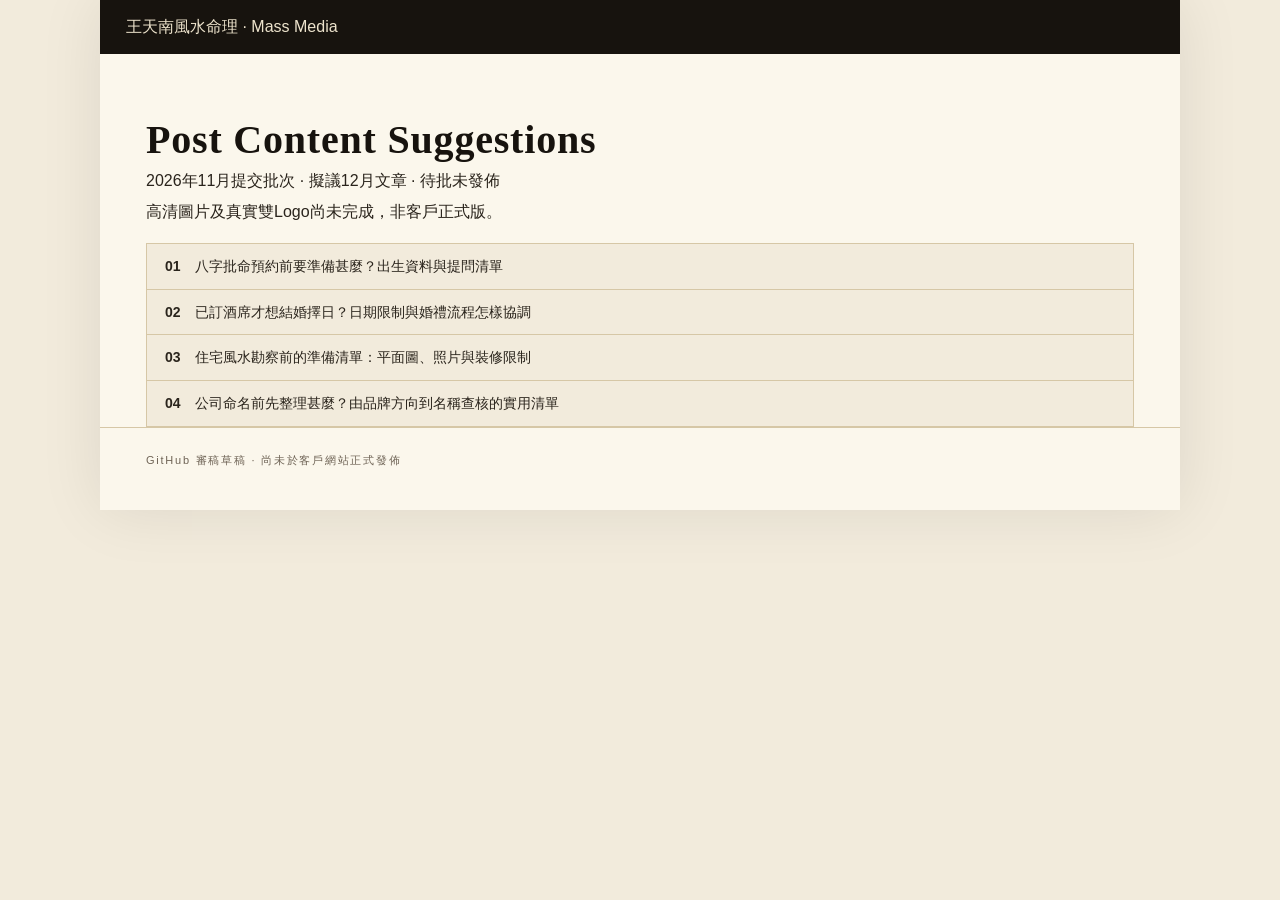
==== index.html @ c23139b8 "Deploy content review draft with pending image and logo notices" ====
<!doctype html><html lang="zh-Hant"><meta charset="utf-8"><meta name="viewport" content="width=device-width,initial-scale=1"><meta name="robots" content="noindex,nofollow"><title>王天南 Post Content Suggestions</title><link rel="stylesheet" href="reference.css"><div class="wrap"><div class="bar">王天南風水命理 · Mass Media</div><div class="mast"><h1>Post Content Suggestions</h1><p>2026年11月提交批次 · 擬議12月文章 · 待批未發佈</p><p>高清圖片及真實雙Logo尚未完成，非客戶正式版。</p></div><div class="outline"><a class="ol" href="post-1.html"><b>01</b> 八字批命預約前要準備甚麼？出生資料與提問清單</a><a class="ol" href="post-2.html"><b>02</b> 已訂酒席才想結婚擇日？日期限制與婚禮流程怎樣協調</a><a class="ol" href="post-3.html"><b>03</b> 住宅風水勘察前的準備清單：平面圖、照片與裝修限制</a><a class="ol" href="post-4.html"><b>04</b> 公司命名前先整理甚麼？由品牌方向到名稱查核的實用清單</a></div><div class="foot">GitHub 審稿草稿 · 尚未於客戶網站正式發佈</div></div></html>
---- reference.css ----
:root{
 --ink:#17130E;--ink2:#241D15;--paper:#F2EBDC;--card:#FBF7EC;
 --gold:#A87F2C;--gold2:#D8B564;--cinnabar:#9C3A2B;
 --text:#2A241C;--soft:#6E6355;--rule:#D6C7A6;
 --serif:"Noto Serif TC","Songti TC","PMingLiU",serif;
 --sans:"Noto Sans TC","PingFang TC","Microsoft JhengHei",sans-serif;
}
*{box-sizing:border-box;margin:0;padding:0}
body{background:var(--paper);font-family:var(--sans);color:var(--text);font-weight:300;line-height:1.9;-webkit-text-size-adjust:100%}
a{color:inherit}
.wrap{max-width:1080px;margin:0 auto;background:var(--card);box-shadow:0 0 60px rgba(0,0,0,.09)}

/* ===== toolbar ===== */
.bar{position:sticky;top:0;z-index:50;background:var(--ink);color:#EDE3CC;
 display:flex;align-items:center;gap:14px;padding:12px 26px;flex-wrap:wrap}
.bar .lbl{font-family:var(--serif);font-size:14px;letter-spacing:.22em;color:var(--gold2);margin-right:auto}
.bar .lbl b{font-weight:500;color:#EDE3CC;letter-spacing:.1em}
.btn{font:400 13px/1 var(--sans);letter-spacing:.1em;padding:10px 16px;border:1px solid rgba(216,181,100,.5);
 background:transparent;color:#EDE3CC;cursor:pointer;transition:background .15s,color .15s}
.btn:hover{background:var(--gold2);color:var(--ink);border-color:var(--gold2)}
.btn.pri{background:var(--gold2);color:var(--ink);border-color:var(--gold2);font-weight:500}
.btn.pri:hover{background:#EBCD87}
.btn:focus-visible{outline:2px solid #fff;outline-offset:2px}

/* ===== post nav ===== */
.pnav{display:flex;background:var(--ink2);border-bottom:1px solid rgba(216,181,100,.2);flex-wrap:wrap}
.pnav a{flex:1;min-width:150px;padding:11px 14px;text-decoration:none;color:rgba(237,227,204,.62);
 font-size:12px;line-height:1.5;border-left:1px solid rgba(216,181,100,.16);transition:.15s}
.pnav a:first-child{border-left:0}
.pnav a:hover{background:#2E2517;color:#EDE3CC}
.pnav a b{display:block;font-family:var(--serif);font-size:11px;color:var(--gold2);
 font-weight:500;letter-spacing:.14em;margin-bottom:3px}
.pnav a.cur{background:var(--gold2);color:var(--ink)}
.pnav a.cur b{color:var(--ink)}

/* ===== masthead ===== */
.mast{padding:40px 46px 0}
.crumb{display:flex;align-items:baseline;gap:14px;font-size:12px;letter-spacing:.22em;color:var(--soft)}
.crumb .pill{background:var(--ink);color:var(--gold2);font-family:var(--serif);font-size:13px;
 padding:5px 14px;letter-spacing:.16em}
.mast h1{font-family:var(--serif);font-weight:900;font-size:40px;line-height:1.3;color:var(--ink);
 margin:20px 0 0;letter-spacing:.02em}
.mast .rule{margin:22px 0 0;height:0;border-top:2px solid var(--gold);width:64px}

/* ===== identity grid ===== */
.idg{display:grid;grid-template-columns:300px 1fr;gap:34px;padding:30px 46px 40px;align-items:start}
.shot{border:1px solid var(--rule);background:#fff;padding:8px}
.shot img{width:100%;display:block}
.shot .cap{display:flex;justify-content:space-between;font-size:11px;color:var(--soft);
 letter-spacing:.08em;padding:9px 2px 2px}
.imgacts{display:flex;gap:8px;margin-top:10px}
.imgacts .btn{flex:1;text-align:center;border-color:var(--rule);color:var(--ink);text-decoration:none;padding:9px 8px}
.imgacts .btn:hover{background:var(--ink);color:#EDE3CC;border-color:var(--ink)}
.facts{border-top:1px solid var(--rule)}
.fact{display:grid;grid-template-columns:112px 1fr auto;gap:14px;align-items:baseline;
 padding:11px 0;border-bottom:1px solid var(--rule);font-size:14px}
.fact .k{font-size:12px;letter-spacing:.14em;color:var(--soft)}
.fact .v{font-family:var(--serif);color:var(--ink);word-break:break-all}
.mini{font:400 11px/1 var(--sans);letter-spacing:.08em;border:1px solid var(--rule);background:transparent;
 color:var(--soft);padding:6px 9px;cursor:pointer;white-space:nowrap}
.mini:hover{background:var(--ink);color:#EDE3CC;border-color:var(--ink)}

/* ===== outline ===== */
.sec-h{display:flex;align-items:baseline;gap:14px;padding:0 46px;margin-top:14px}
.sec-h h2{font-family:var(--serif);font-size:19px;font-weight:700;color:var(--ink);letter-spacing:.06em}
.sec-h .note{font-size:12px;color:var(--soft);letter-spacing:.06em}
.sec-h .line{flex:1;border-top:1px solid var(--rule);transform:translateY(-4px)}
.outline{margin:16px 46px 0;border:1px solid var(--rule);background:var(--paper)}
.ol{display:flex;gap:14px;align-items:baseline;padding:9px 18px;border-bottom:1px solid var(--rule);
 text-decoration:none;font-size:14px}
.ol:last-child{border-bottom:0}
.ol:hover{background:#EAE0C9}
.ol-t{font:500 10px/1.6 var(--sans);letter-spacing:.1em;color:var(--gold);border:1px solid var(--rule);
 padding:2px 7px;flex:none;min-width:30px;text-align:center;background:#fff}
.ol-x{font-family:var(--serif);color:var(--ink)}
.ol-h2 .ol-x{font-weight:700;font-size:16px}
.ol-h1{background:var(--ink)}
.ol-h1 .ol-x{color:#F2E7CF;font-weight:700;font-size:17px}
.ol-h1 .ol-t{background:transparent;color:var(--gold2);border-color:rgba(216,181,100,.5)}
.ol-h1:hover{background:#22190F}
.ol-h3{padding-left:44px}
.ol-h3 .ol-x,.ol-table .ol-x,.ol-ul .ol-x{color:var(--soft);font-size:13.5px}
.ol-table,.ol-ul{padding-left:44px}
.tally{display:flex;gap:0;margin:0 46px;border:1px solid var(--rule);border-top:0;background:#fff}
.tally div{flex:1;padding:12px 16px;border-left:1px solid var(--rule);font-size:12px;letter-spacing:.1em;color:var(--soft)}
.tally div:first-child{border-left:0}
.tally b{display:block;font-family:var(--serif);font-size:20px;color:var(--ink);font-weight:700;letter-spacing:0;margin-top:2px}

/* ===== how-to ===== */
.howto{margin:0 46px;background:var(--ink);color:#E7DCC4;padding:22px 26px;display:grid;
 grid-template-columns:repeat(3,1fr);gap:0}
.howto .s{padding:0 22px;border-left:1px solid rgba(216,181,100,.25)}
.howto .s:first-child{padding-left:0;border-left:0}
.howto .n{font-family:var(--serif);font-size:15px;color:var(--gold2);font-weight:700;margin-bottom:6px}
.howto p{font-size:13px;line-height:1.85;color:rgba(231,220,196,.82)}

/* ===== content blocks ===== */
.content{padding:0 46px 20px}
.blk{position:relative;display:grid;grid-template-columns:104px 1fr;gap:26px;
 padding:16px 96px 16px 0;border-bottom:1px dashed var(--rule)}
.blk:hover{background:#FDFBF4}
.gutter{padding-top:6px}
.tag{display:inline-block;font:500 10px/1.5 var(--sans);letter-spacing:.12em;padding:2px 7px;
 border:1px solid var(--rule);color:var(--gold);background:#fff}
.t-h1,.t-h2{background:var(--ink);color:var(--gold2);border-color:var(--ink)}
.t-cta{background:var(--cinnabar);color:#fff;border-color:var(--cinnabar)}
.tagname{display:block;font-size:11px;color:var(--soft);letter-spacing:.08em;margin-top:6px}
.cp{position:absolute;right:0;top:16px;font:400 11px/1 var(--sans);letter-spacing:.1em;
 border:1px solid var(--rule);background:#fff;color:var(--soft);padding:7px 12px;cursor:pointer;opacity:.55;transition:.15s}
.blk:hover .cp{opacity:1}
.cp:hover{background:var(--ink);color:#EDE3CC;border-color:var(--ink)}
.cp.ok{background:var(--gold);color:#fff;border-color:var(--gold);opacity:1}
.src{position:absolute;left:-99999px;top:0;width:600px}

.b-h1{font-family:var(--serif);font-size:31px;font-weight:900;line-height:1.4;color:var(--ink);letter-spacing:.02em}
.b-h2{font-family:var(--serif);font-size:22px;font-weight:700;line-height:1.5;color:var(--ink);
 letter-spacing:.03em;padding-bottom:8px;border-bottom:2px solid var(--gold)}
.b-h3{font-family:var(--serif);font-size:17px;font-weight:700;color:var(--ink);letter-spacing:.03em}
.b-p{font-size:15px;line-height:2.05;text-align:justify}
.b-strong{font-family:var(--serif);font-weight:500;font-size:16px;color:var(--ink)}
.b-ul{list-style:none}
.b-ul li{position:relative;padding:5px 0 5px 22px;font-size:15px;line-height:1.95}
.b-ul li::before{content:"";position:absolute;left:2px;top:15px;width:6px;height:6px;
 border:1px solid var(--gold);transform:rotate(45deg)}
.b-ol{counter-reset:o;list-style:none}
.b-ol li{position:relative;padding:5px 0 5px 30px;font-size:15px;line-height:1.95;counter-increment:o}
.b-ol li::before{content:counter(o) ".";position:absolute;left:2px;top:5px;
 font-family:var(--serif);font-weight:700;color:var(--gold)}
.b-tbl{width:100%;border-collapse:collapse;font-size:14px;background:#fff}
.b-tbl th{font-family:var(--serif);font-weight:700;text-align:left;color:var(--ink);
 padding:9px 14px;border-bottom:2px solid var(--gold);background:var(--paper)}
.b-tbl td{padding:10px 14px;border-bottom:1px solid var(--rule);vertical-align:top;line-height:1.8}
.b-tbl tbody tr td:first-child{font-family:var(--serif);font-weight:500;color:var(--ink)}
.b-tbl tr:last-child td{border-bottom:0}
.b-tblwrap{border:1px solid var(--rule);overflow-x:auto}
.b-cta{background:var(--ink);color:#EDE3CC;padding:22px 26px;display:flex;align-items:flex-end;
 gap:22px;flex-wrap:wrap}
.wa-k{font-size:11px;letter-spacing:.24em;color:var(--gold2);margin-bottom:6px}
.wa-n{font-family:var(--serif);font-size:30px;font-weight:700;color:var(--gold2);text-decoration:none;letter-spacing:.04em}
.wa-alt{font-size:13px;color:rgba(237,227,204,.7);width:100%}
.wa-alt a{color:var(--gold2)}

.foot{display:flex;justify-content:space-between;padding:22px 46px 40px;font-size:11px;
 letter-spacing:.16em;color:var(--soft);border-top:1px solid var(--rule);margin:0 0}
.toast{position:fixed;left:50%;bottom:28px;transform:translateX(-50%) translateY(20px);
 background:var(--ink);color:var(--gold2);padding:12px 22px;font-size:13px;letter-spacing:.1em;
 opacity:0;pointer-events:none;transition:.22s;z-index:99}
.toast.show{opacity:1;transform:translateX(-50%) translateY(0)}

@media (max-width:900px){
 .idg{grid-template-columns:1fr;padding:24px 20px 30px}
 .mast{padding:28px 20px 0}.mast h1{font-size:28px}
 .sec-h,.outline,.tally,.howto,.content,.foot{margin-left:0;padding-left:20px;padding-right:20px}
 .outline,.tally,.howto{margin:16px 20px 0}
 .tally,.howto{display:block}.tally div,.howto .s{border-left:0;border-top:1px solid var(--rule);padding:12px 0}
 .howto .s{border-top:1px solid rgba(216,181,100,.25);padding:14px 0}
 .blk{grid-template-columns:1fr;gap:10px;padding:16px 0 46px}
 .cp{top:auto;bottom:12px;right:auto;left:0}
}
@page{size:A4;margin:14mm}
@media print{
 body{background:#fff;font-size:12px}
 .pnav{display:none!important}.wrap{box-shadow:none;max-width:none}
 .bar,.cp,.imgacts,.mini,.toast{display:none!important}
 .src{display:none}
 .mast{padding:0 0 0}.mast h1{font-size:28px;margin-top:14px}
 .idg{grid-template-columns:210px 1fr;gap:24px;padding:18px 0 22px;
      break-inside:avoid;page-break-inside:avoid}
 .fact{padding:7px 0;font-size:12px}
 .sec-h{padding:0;margin-top:18px}
 .outline,.tally,.howto{margin-left:0;margin-right:0;break-inside:avoid;page-break-inside:avoid}
 .ol{padding:5px 12px;font-size:12px}
 .howto{padding:16px 18px}.howto p{font-size:11px;line-height:1.7}
 .content{padding:0}
 .blk{padding:9px 0;gap:16px;grid-template-columns:88px 1fr;
      break-inside:avoid;page-break-inside:avoid}
 .blk:hover{background:transparent}
 .b-p{font-size:12.5px;line-height:1.85}
 .b-h1{font-size:24px}.b-h2{font-size:18px}.b-h3{font-size:14px}
 .b-tbl{font-size:11.5px}.b-tbl th,.b-tbl td{padding:6px 10px}
 .b-tblwrap{break-inside:avoid;page-break-inside:avoid}
 .b-h2{break-after:avoid;page-break-after:avoid}
 .foot{padding:14px 0 0}
 *{-webkit-print-color-adjust:exact;print-color-adjust:exact}
}
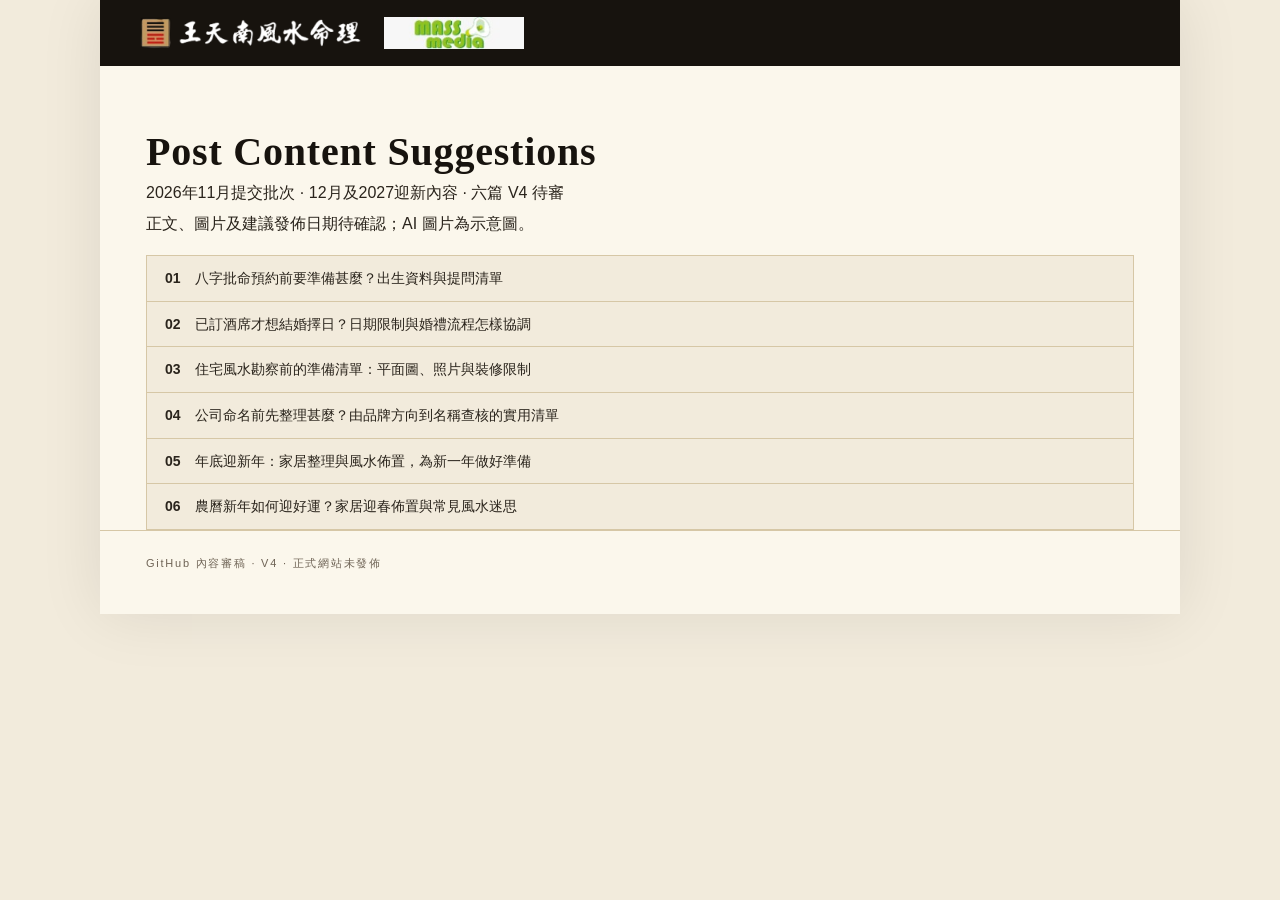
==== commit 55f348a3: "Update review to six posts with genuine logos and branded featured images" ====
--- a/index.html
+++ b/index.html
@@ -1 +1,2 @@
-<!doctype html><html lang="zh-Hant"><meta charset="utf-8"><meta name="viewport" content="width=device-width,initial-scale=1"><meta name="robots" content="noindex,nofollow"><title>王天南 Post Content Suggestions</title><link rel="stylesheet" href="reference.css"><div class="wrap"><div class="bar">王天南風水命理 · Mass Media</div><div class="mast"><h1>Post Content Suggestions</h1><p>2026年11月提交批次 · 擬議12月文章 · 待批未發佈</p><p>高清圖片及真實雙Logo尚未完成，非客戶正式版。</p></div><div class="outline"><a class="ol" href="post-1.html"><b>01</b> 八字批命預約前要準備甚麼？出生資料與提問清單</a><a class="ol" href="post-2.html"><b>02</b> 已訂酒席才想結婚擇日？日期限制與婚禮流程怎樣協調</a><a class="ol" href="post-3.html"><b>03</b> 住宅風水勘察前的準備清單：平面圖、照片與裝修限制</a><a class="ol" href="post-4.html"><b>04</b> 公司命名前先整理甚麼？由品牌方向到名稱查核的實用清單</a></div><div class="foot">GitHub 審稿草稿 · 尚未於客戶網站正式發佈</div></div></html>+<!DOCTYPE html>
+<html lang="zh-Hant"><meta charset="utf-8"/><meta content="width=device-width,initial-scale=1" name="viewport"/><meta content="noindex,nofollow" name="robots"/><title>王天南 Post Content Suggestions</title><link href="reference.css" rel="stylesheet"/><div class="wrap"><div class="bar"><div class="brand-pair"><img alt="王天南風水命理" height="53" src="assets/masterwong-logo.png" width="300"/><img alt="Mass Media" class="massmedia-logo" height="40" src="assets/massmedia-logo.png" width="175"/></div></div><div class="mast"><h1>Post Content Suggestions</h1><p>2026年11月提交批次 · 12月及2027迎新內容 · 六篇 V4 待審</p><p>正文、圖片及建議發佈日期待確認；AI 圖片為示意圖。</p></div><div class="outline"><a class="ol" href="post-1.html"><b>01</b> 八字批命預約前要準備甚麼？出生資料與提問清單</a><a class="ol" href="post-2.html"><b>02</b> 已訂酒席才想結婚擇日？日期限制與婚禮流程怎樣協調</a><a class="ol" href="post-3.html"><b>03</b> 住宅風水勘察前的準備清單：平面圖、照片與裝修限制</a><a class="ol" href="post-4.html"><b>04</b> 公司命名前先整理甚麼？由品牌方向到名稱查核的實用清單</a><a class="ol" href="post-5.html"><b>05</b> 年底迎新年：家居整理與風水佈置，為新一年做好準備</a><a class="ol" href="post-6.html"><b>06</b> 農曆新年如何迎好運？家居迎春佈置與常見風水迷思</a></div><div class="foot">GitHub 內容審稿 · V4 · 正式網站未發佈</div></div></html><style>.shot img{height:auto}.brand-pair{display:flex;align-items:center;gap:18px;flex-wrap:wrap;margin-right:auto}.brand-pair img{display:block;width:240px;height:auto;max-width:100%}.brand-pair .massmedia-logo{width:140px;height:auto}.bar .lbl{display:none}@media(max-width:600px){.brand-pair{gap:12px}.brand-pair img{width:190px}.brand-pair .massmedia-logo{width:105px}}</style>
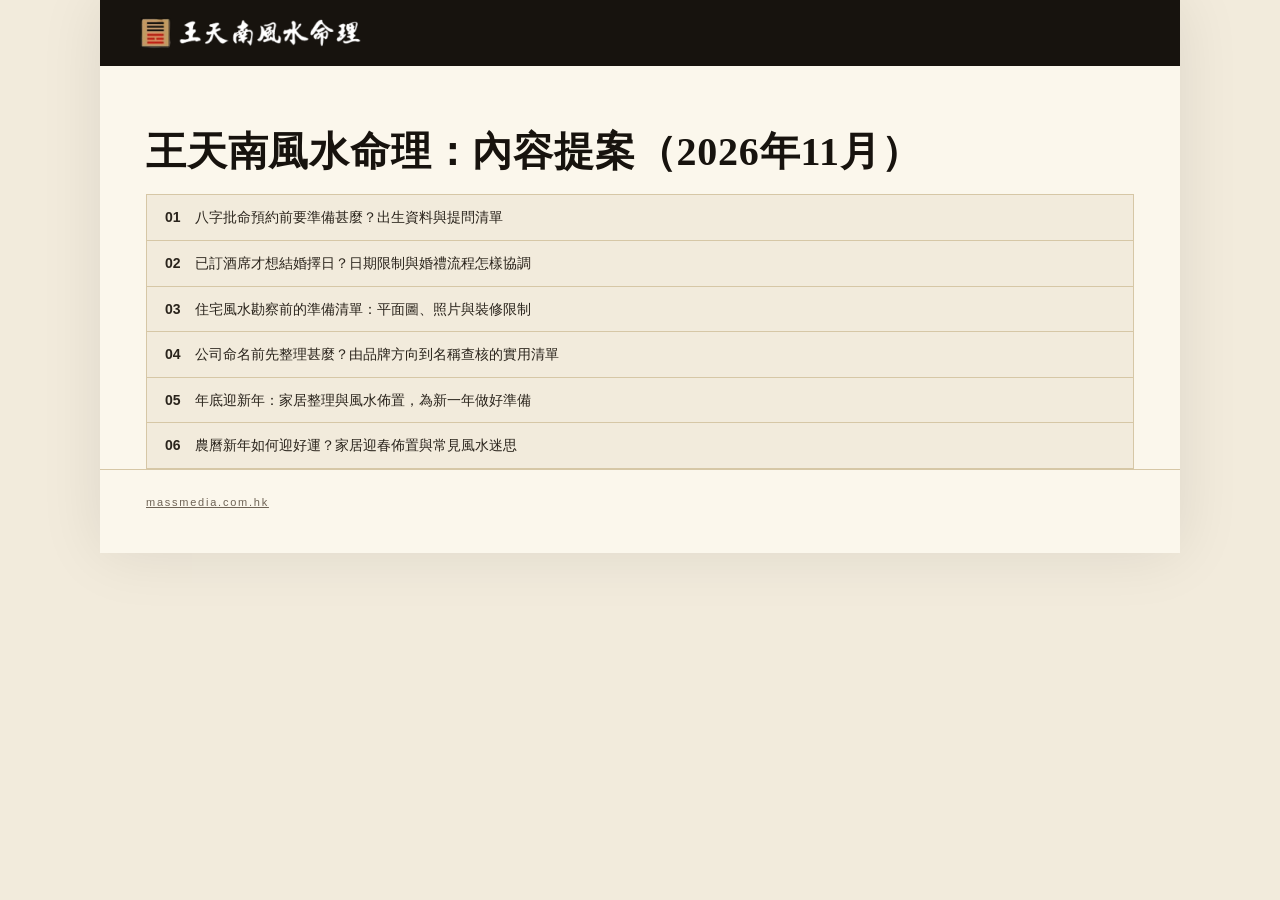
==== commit 33e45f30: "Simplify review branding and monthly proposal heading" ====
--- a/index.html
+++ b/index.html
@@ -1,2 +1,3 @@
 <!DOCTYPE html>
-<html lang="zh-Hant"><meta charset="utf-8"/><meta content="width=device-width,initial-scale=1" name="viewport"/><meta content="noindex,nofollow" name="robots"/><title>王天南 Post Content Suggestions</title><link href="reference.css" rel="stylesheet"/><div class="wrap"><div class="bar"><div class="brand-pair"><img alt="王天南風水命理" height="53" src="assets/masterwong-logo.png" width="300"/><img alt="Mass Media" class="massmedia-logo" height="40" src="assets/massmedia-logo.png" width="175"/></div></div><div class="mast"><h1>Post Content Suggestions</h1><p>2026年11月提交批次 · 12月及2027迎新內容 · 六篇 V4 待審</p><p>正文、圖片及建議發佈日期待確認；AI 圖片為示意圖。</p></div><div class="outline"><a class="ol" href="post-1.html"><b>01</b> 八字批命預約前要準備甚麼？出生資料與提問清單</a><a class="ol" href="post-2.html"><b>02</b> 已訂酒席才想結婚擇日？日期限制與婚禮流程怎樣協調</a><a class="ol" href="post-3.html"><b>03</b> 住宅風水勘察前的準備清單：平面圖、照片與裝修限制</a><a class="ol" href="post-4.html"><b>04</b> 公司命名前先整理甚麼？由品牌方向到名稱查核的實用清單</a><a class="ol" href="post-5.html"><b>05</b> 年底迎新年：家居整理與風水佈置，為新一年做好準備</a><a class="ol" href="post-6.html"><b>06</b> 農曆新年如何迎好運？家居迎春佈置與常見風水迷思</a></div><div class="foot">GitHub 內容審稿 · V4 · 正式網站未發佈</div></div></html><style>.shot img{height:auto}.brand-pair{display:flex;align-items:center;gap:18px;flex-wrap:wrap;margin-right:auto}.brand-pair img{display:block;width:240px;height:auto;max-width:100%}.brand-pair .massmedia-logo{width:140px;height:auto}.bar .lbl{display:none}@media(max-width:600px){.brand-pair{gap:12px}.brand-pair img{width:190px}.brand-pair .massmedia-logo{width:105px}}</style>+
+<html lang="zh-Hant"><meta charset="utf-8"/><meta content="width=device-width,initial-scale=1" name="viewport"/><meta content="noindex,nofollow" name="robots"/><title>王天南風水命理：內容提案（2026年11月）</title><link href="reference.css" rel="stylesheet"/><div class="wrap"><div class="bar"><div class="brand-pair"><img alt="王天南風水命理" height="53" src="assets/masterwong-logo.png" width="300"/></div></div><div class="mast"><h1>王天南風水命理：內容提案（2026年11月）</h1></div><div class="outline"><a class="ol" href="post-1.html"><b>01</b> 八字批命預約前要準備甚麼？出生資料與提問清單</a><a class="ol" href="post-2.html"><b>02</b> 已訂酒席才想結婚擇日？日期限制與婚禮流程怎樣協調</a><a class="ol" href="post-3.html"><b>03</b> 住宅風水勘察前的準備清單：平面圖、照片與裝修限制</a><a class="ol" href="post-4.html"><b>04</b> 公司命名前先整理甚麼？由品牌方向到名稱查核的實用清單</a><a class="ol" href="post-5.html"><b>05</b> 年底迎新年：家居整理與風水佈置，為新一年做好準備</a><a class="ol" href="post-6.html"><b>06</b> 農曆新年如何迎好運？家居迎春佈置與常見風水迷思</a></div><div class="foot"><a href="https://massmedia.com.hk/">massmedia.com.hk</a></div></div></html><style>.shot img{height:auto}.brand-pair{display:flex;align-items:center;gap:18px;flex-wrap:wrap;margin-right:auto}.brand-pair img{display:block;width:240px;height:auto;max-width:100%}.bar .lbl{display:none}@media(max-width:600px){.brand-pair{gap:12px}.brand-pair img{width:190px}}</style>
